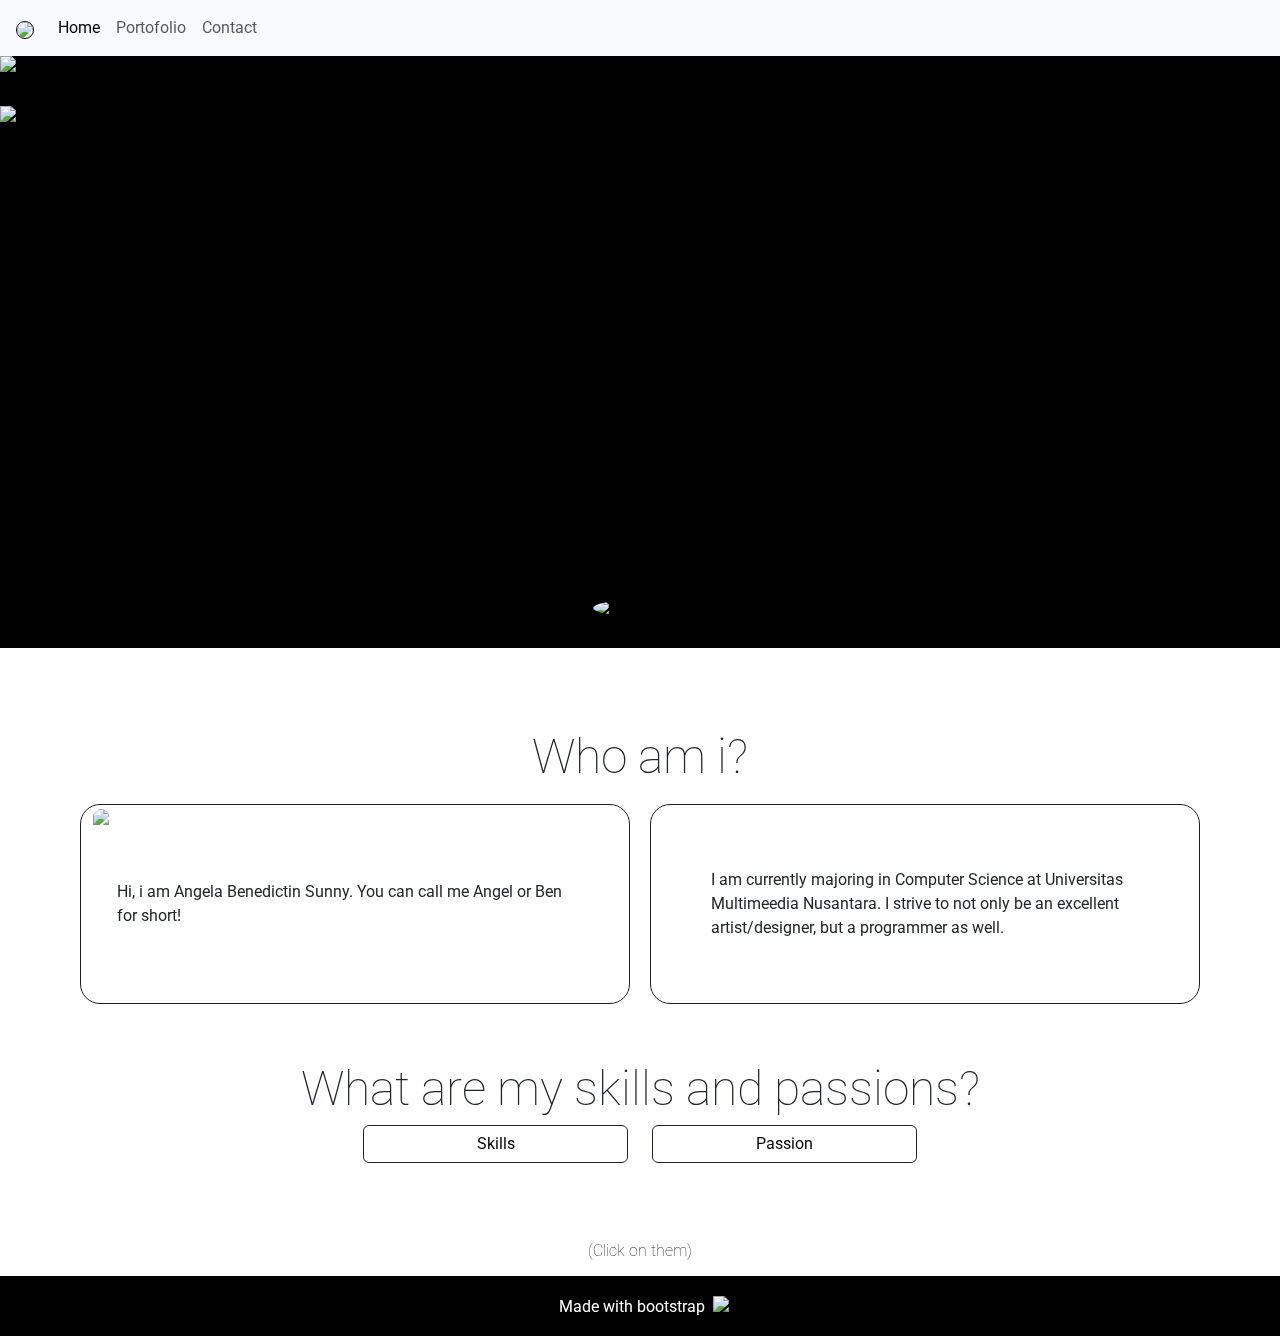
==== index.html @ f432593c "Add files via upload" ====
<!DOCTYPE html>
<html lang="en">
<head>
    <meta charset="UTF-8">
    <meta name="viewport" content="width=device-width, initial-scale=1.0">
    <title>Angela Benedictin Sunny | Personal Website</title>
    <link rel="stylesheet" href="style.css">
    <link href="https://cdn.jsdelivr.net/npm/bootstrap@5.3.3/dist/css/bootstrap.min.css" rel="stylesheet" integrity="sha384-QWTKZyjpPEjISv5WaRU9OFeRpok6YctnYmDr5pNlyT2bRjXh0JMhjY6hW+ALEwIH" crossorigin="anonymous">
    <link rel="preconnect" href="https://fonts.googleapis.com">
    <link rel="preconnect" href="https://fonts.gstatic.com" crossorigin>
    <link href="https://fonts.googleapis.com/css2?family=Roboto:wght@300;400;500;700&display=swap" rel="stylesheet">
    <link rel="icon" href="assets/logo.png" type="image/icon type">
</head>
<body>
    <nav class="navbar navbar-expand-lg navbar-light bg-light px-3">
    <div class="container-fluid">
        <a class="navbar-brand" href="#">
            <img class="border-1" src="assets/logo.png" style="width:30px; border-radius: 90px; border:solid 1px black;">
        </a>
        <button class="navbar-toggler" type="button" data-bs-toggle="collapse" data-bs-target="#navbarNavAltMarkup" aria-controls="navbarNavAltMarkup" aria-expanded="false" aria-label="Toggle navigation">
            <span class="navbar-toggler-icon"></span>
        </button>
        <div class="collapse navbar-collapse" id="navbarNavAltMarkup">
            <div class="navbar-nav">
            <a class="nav-item nav-link active" href="index.html">Home</a>
            <a class="nav-item nav-link" href="portofolio.html">Portofolio</a>
            <a class="nav-item nav-link" href="contact.html">Contact</a>
            </div>
        </div>
    </div>
    </nav>

    <div id="hero" class="container-fluid">
        <div class="bg">
            <img class="bgigms" id="bg" src="assets/BG/BG.png"/>
            <h1 class="pt-5 aboutme" id="aboutme" style="mix-blend-mode: color-dodge; color:rgb(104, 94, 9)"> About me </h1>
            <img class="bgigms" id="farM" src="assets/BG/M2.png"/>
            <img class="bgigms" id="M" src="assets/BG/M1.png"/>
            <img class="bgigms" id="farS" src="assets/BG/S2.png"/>
            <img class="bgigms" id="S" src="assets/BG/S1.png"/>
            <img class="bgigms" id="sun" src="assets/BG/sun.png"/>
        </div>
    </div>

    <div class="container-fluid forpic"> 
        <img id="me" class="mx-auto d-block" src="./assets/pfp.png"/>
    </div>

    <div class="container-fluid second"> 
        <div class="container mx-auto"> 
            <h1 class="mt-5 headerT">Who am i?</h1>
        </div>

        <div class="container mx-auto">
            <div class="row row-cols-2 justify-content-evenly">
                <div class="col boxes d-flex align-items-center"> 
                    <img class="wave" src="assets/wave.png">
                    <div class="aboutme2">
                        <div class="mx-2" style="width:90%;"> Hi, i am Angela Benedictin Sunny.
                            You can call me Angel or Ben for short!
                        </div>
                    </div>
                </div>

                <div class="col boxes d-flex align-items-center"> 
                    <div class="mx-5"> I am currently majoring in Computer Science at Universitas Multimeedia Nusantara. I strive to not only be an excellent artist/designer, but a programmer as well. </div>
                </div>
            </div>
        </div>
    </div>

    <div class="container-fluid third">
        <div class="container-fluid"> 
            <h1 class="mt-3 px-2 headerT">What are my skills and passions?</h1>
        </div>
        
        <div class="container-fluid"> 
            <div class = "container-fluid row justify-content-center"> 
                <div class="col-6 ">
                    <p class="d-flex flex-row-reverse">
                        <a class="btn btn-light border-dark sizer" data-bs-toggle="collapse" href="#collapseExample" role="button" aria-expanded="false" aria-controls="collapseExample">
                            Skills
                        </a>
                    </p>
                    <div class="collapse" id="collapseExample">
                        <div class="card card-body">
                            I am able to do work with any kinds of 2d art related skills, be it illustrations, logo designs, character designs, and vector art. You name it and i will make it!
                            <br><br>
                            As for programming, i am still at a newbie level (Take this website as a proof lol). Though, i am always willing to learn! 
                            <br><br>
                            <img class="imgabout"src="assets/art.png"/>
                        </div>
                    </div>
                </div>
                <div class="col-6">
                    <p>
                        <a class="btn btn-light border-dark sizer" data-bs-toggle="collapse" href="#collapseExample2" role="button" aria-expanded="false" aria-controls="collapseExample2">
                          Passion
                        </a>
                    </p>
                    <div class="collapse" id="collapseExample2">
                        <div class="card card-body">
                            I have a passion for learning biology related subjects, anything that correlates with the evolution of creatures. (Yes i love dinosaurs).
                            <br><br>
                            I also love to draw and this relates to biology. How? I get to use the knowledge from biology and draw cool creatures with it! :3
                            <br><br>
                            At last, i am passionate about learning anything in general.
                            <br><br>
                            <img class="imgabout" src="assets/bio.png"/>
                        </div>
                    </div>
                </div>
            </div>
        </div>

        <div class="container mx-auto">
            <h1 class="mt-3 mb-3 headerT" style="font-size: 1em;">(Click on them)</h1>
        </div>
    </div>

    <div class="container-fluid footer">
        <div class="d-flex justify-content-center" style="padding-top: 15px;">
            <div class="text-center pt-1 mx-2" style="color:rgb(255, 255, 255);">
                Made with bootstrap
            </div>
    
            <div>
                <img style="width:30px" src="assets/bootstrap.png"/>
            </div>
        </div>
    </div>

    
    <script src="https://cdn.jsdelivr.net/npm/bootstrap@5.3.3/dist/js/bootstrap.bundle.min.js" integrity="sha384-YvpcrYf0tY3lHB60NNkmXc5s9fDVZLESaAA55NDzOxhy9GkcIdslK1eN7N6jIeHz" crossorigin="anonymous">
    </script>
    <script>
        let mountainfar = document.getElementById('farM'); 
        let mountain = document.getElementById('M'); 
        let sunflowerfar = document.getElementById('farS'); 
        let sunflower = document.getElementById('S');   
        let sun = document.getElementById('sun'); 
        let bg = document.getElementById('bg');
        let aboutme = document.getElementById('aboutme');

        window.addEventListener('scroll', function(){
            let value = window.scrollY;
                sun.style.top = value * 0.50 + 'px';
                sunflower.style.top = value * 0.3  + 'px';
                mountain.style.top = value * 0.20 + 'px';
                sunflowerfar.style.top = value * 0.25 + 'px';
                mountainfar.style.top = value * 0.16 + 'px';
                bg.style.top = value * -0.60 + 'px';
                aboutme.style.top = value * 0.45 + 'px';
        });
    </script>
    
</body>
</html>
---- style.css ----
body {
    font-family: "Roboto", sans-serif !important;
}

.container-fluid,.container{
    padding-left: 0 !important;
    padding-right: 0 !important;
    margin-left: 0 !important;
    margin-right: 0 !important;
}


#hero{
    background-color: rgb(0, 0, 0);
    height: 590px;
    width: 100%;
    overflow: hidden;
}

.forpic{
    background-color: rgb(255, 255, 255);
}

.col-12.push{
    height: 450px;
}

.bg{
    position: relative;
}

h1.aboutme{
    position: absolute;   
    font-size: 11.3em !important;
    z-index: 1;
    color: white;
    font-weight: lighter;
    height: 590px;
    min-width: 58%;
    text-align : left;
    margin-top : 30px 
}


.headerT{
    font-size : 3em;
    font-weight: lighter;
    text-align: center !important; 
    width: 100% !important;
    background-color: rgb(255, 255, 255);
}

.container-fluid.forpic{
    background-color: rgb(255, 255, 255);
    height: 0px;
}

.bg > img {
    height: 590px;
    position: absolute;
}

#bg{
    z-index: 0;
}

#sun {
    z-index: 1;
}

#farM{
    z-index: 2;
}

#M{
    z-index: 3;
}

#farS{  
    z-index: 4;
}

#S{
    padding-top:50px;
    z-index: 5;
}

.forpic{
    border: 1px solid rgb(0, 0, 0);
    height: 500px;
}

.second{
    margin-top: 80px;
}

.imgabout{
    width: 200px;
    margin: auto;
}

#me{
    width: 6em;
    border-radius: 100%;
    margin-top: -3rem !important;
    position: relative;
    z-index: 10000;
    border : solid 1px black;   
}

.container-fluid.second{
    background-color: #ffffff; 
    padding-bottom: 30px;
}

.container-fluid .aboutme{
    text-align: center;
    font-optical-sizing: auto;
    font-weight: lighter;
    font-size: 3em;
    font-style: normal;
}

.height{
    background-color: rgb(255, 255, 255); 
    height: 500px;
}

.col.boxes{
    height: 200px;
    background-color: rgb(255, 255, 255);
    border-radius: 20px;
    border: solid 1px rgb(33, 31, 30);
    max-width: 550px;
    min-width : 400px; 
    margin: 10px;
}

.row{
    background-color: rgb(255, 255, 255);
    min-height: 100px;
}

.wave{
    height: 190px;
    border-radius: 20px;
}

.aboutme2 p {
    font-size: 1.9em;
}

.container-fluid.third{
    min-height: 0px;
}

.btn-light{
    min-width: 90%;
    max-width: 100%;
    background-color: rgb(255, 255, 255) !important;
}

.btn{
    transition-duration: 4s;
}

.btn:hover{
    background-color: rgb(199, 199, 199) !important;
    color : rgb(255, 255, 255) !important;
}

.row{
    width: 100%;
    background-color: rgb(255, 255, 255) !important;
    margin: auto; 
}

.text{
    font-size: large;
    text-align: center;
}

.button{
    background-color: #ffffff !important;
}

.clouds{
    animation: cloud 100s linear infinite;
}

@keyframes cloud {
    0%   {transform:translateX(-20%);}
    100% {transform:translateX(100%);}
}

.footer{
    background-color: rgb(0, 0, 0);
    height: 60px;
}

.sizer{
    min-width: 43%;
}

.row{
    background-color: rgb(255, 255, 255) !important;
    margin: 0 !important;
    padding: 0 !important;
}


@media (max-width:780px){
    h1.aboutme{
        position: absolute;   
        font-size: 7.5em !important;
        z-index: 1;
        color: rgb(255, 0, 0);
        font-weight: lighter;
        height: 590px;
        min-width: 80%;
        text-align : left;
        margin-top : 30px; 
        margin-left : 50px;
    }

    .finalone{
        margin-bottom: 35px !important;
    }

    
}

@media (max-width:580px){
    h1.aboutme{
        position: absolute;   
        font-size: 6.3em !important;
        z-index: 1;
        color: rgb(255, 0, 0);
        font-weight: lighter;
        height: 590px;
        min-width: 50%;
        text-align : center;
        margin-top : 30px;
        padding-left: 0px !important;
        margin-left: 23px !important; 
    }
}
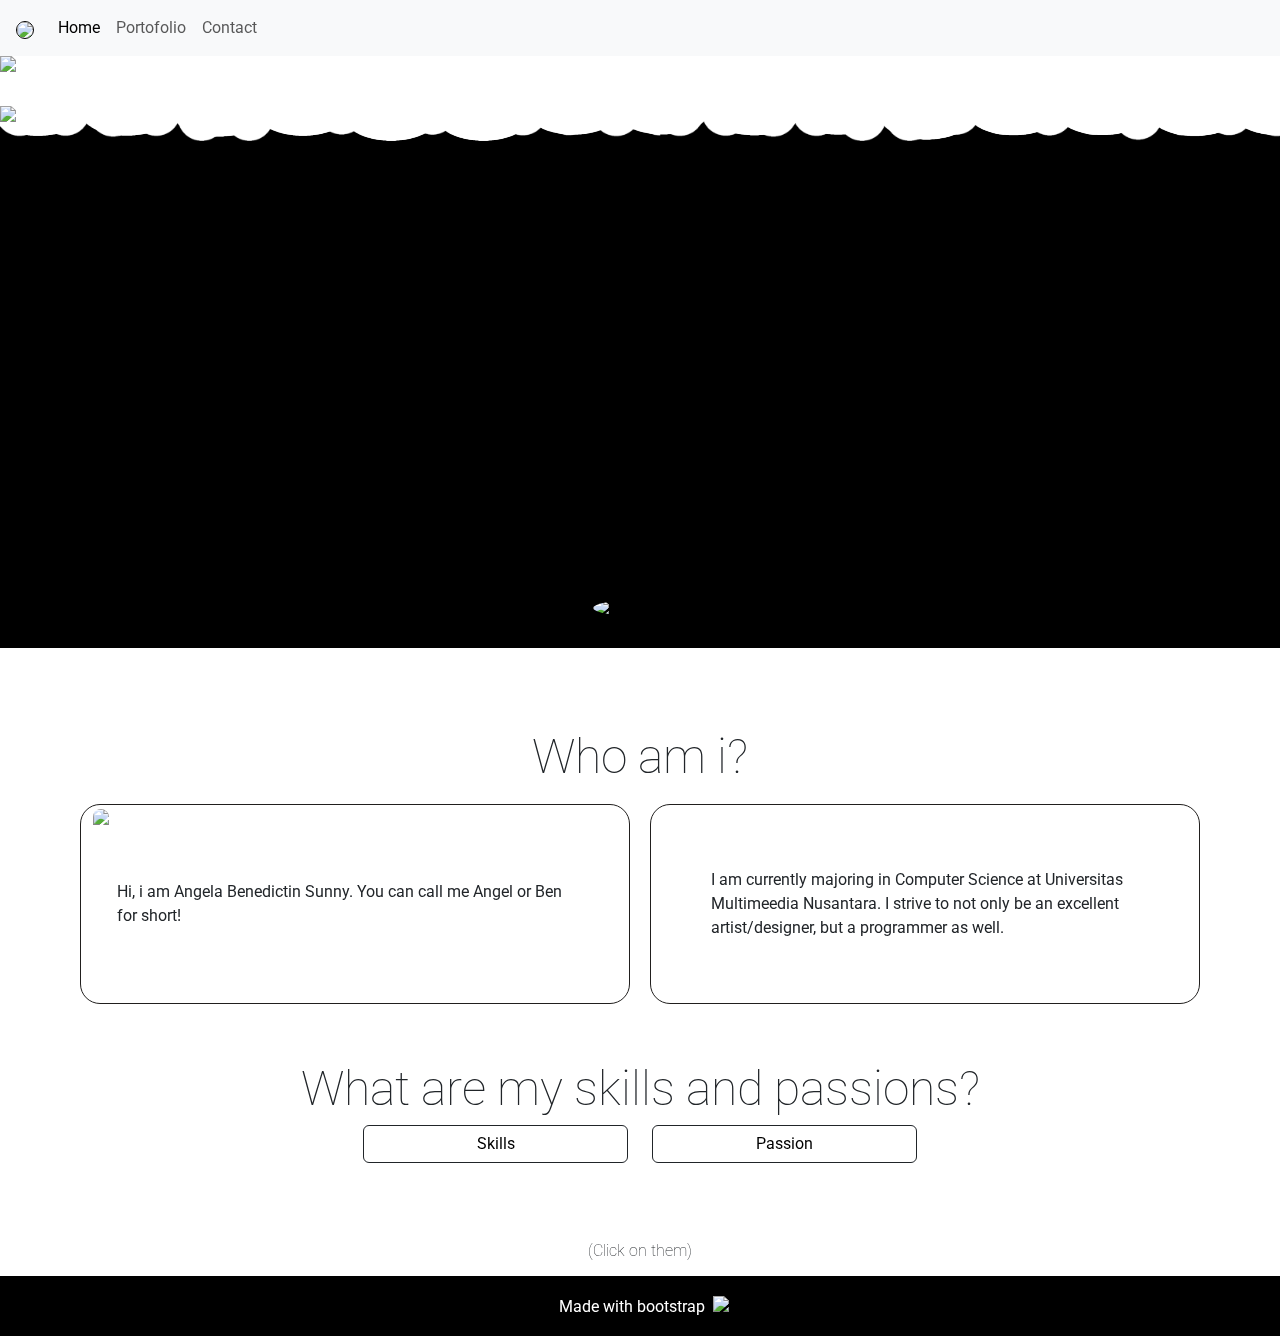
==== commit dc1254ca: "Merge pull request #1 from Not-Baguette/main" ====
--- a/index.html
+++ b/index.html
@@ -39,6 +39,7 @@
             <img class="bgigms" id="farS" src="assets/BG/S2.png"/>
             <img class="bgigms" id="S" src="assets/BG/S1.png"/>
             <img class="bgigms" id="sun" src="assets/BG/sun.png"/>
+            <img class="cloud" id="cloud" src="assets/cloud.png"/>
         </div>
     </div>
 
--- a/style.css
+++ b/style.css
@@ -208,7 +208,27 @@
     padding: 0 !important;
 }
 
-
+#cloud {
+    position: absolute;
+    top: 0;
+    left: 0;
+    width: 100%;
+    height: 150px;
+    z-index: 1;
+    background: url('assets/cloud.png') repeat-x;
+    background-size: auto 100%;
+    filter: brightness(0) invert(1);
+    animation: moveClouds 100s linear infinite;
+}
+
+@keyframes moveClouds {
+    0% {
+        background-position: 0 0;
+    }
+    100% {
+        background-position: -1000px 0;
+    }
+}
 @media (max-width:780px){
     h1.aboutme{
         position: absolute;   
@@ -244,4 +264,7 @@
         padding-left: 0px !important;
         margin-left: 23px !important; 
     }
+    #cloud {
+        height: 100px;
+    }
 }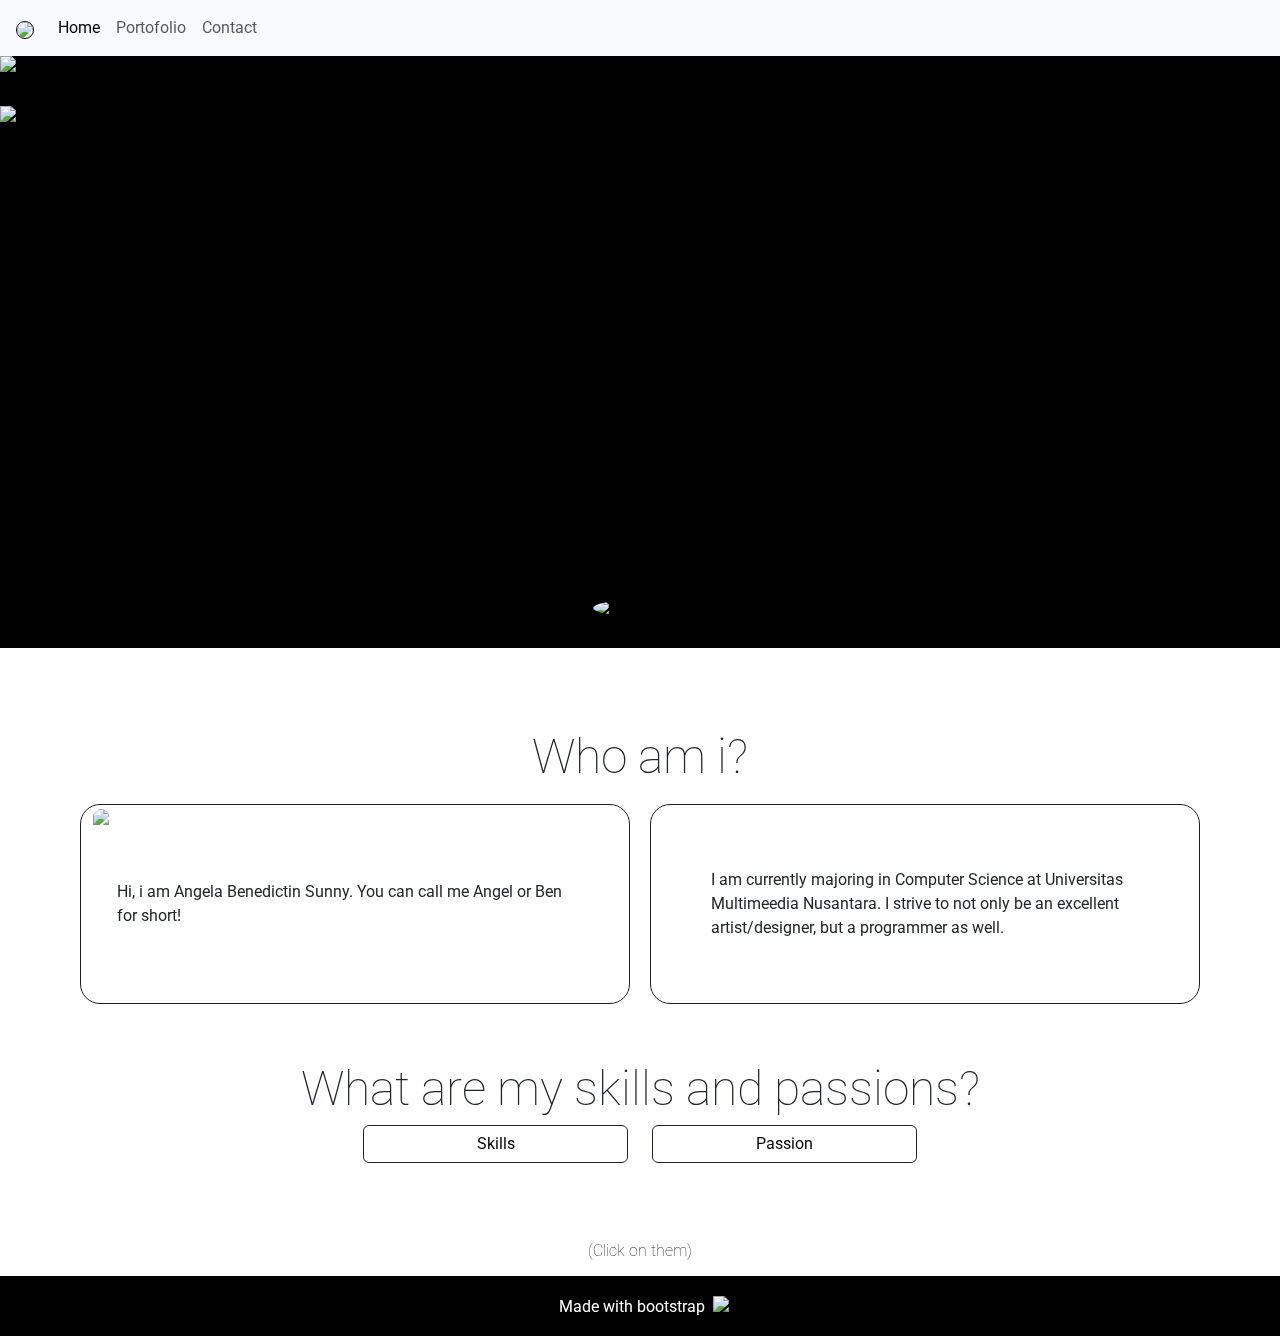
==== commit cfa482fb: "added some stuff" ====
--- a/index.html
+++ b/index.html
@@ -39,7 +39,6 @@
             <img class="bgigms" id="farS" src="assets/BG/S2.png"/>
             <img class="bgigms" id="S" src="assets/BG/S1.png"/>
             <img class="bgigms" id="sun" src="assets/BG/sun.png"/>
-            <img class="cloud" id="cloud" src="assets/cloud.png"/>
         </div>
     </div>
 
--- a/style.css
+++ b/style.css
@@ -169,6 +169,18 @@
     color : rgb(255, 255, 255) !important;
 }
 
+.btn:active{
+    background-color: rgb(199, 199, 199) !important;
+    color : rgb(255, 255, 255) !important;
+    transform : scale(0.97);
+    transition : 0.1s ease;
+}
+
+#me:hover{
+    transition : 0.2s ease;
+    transform : scale(1.09);
+}
+
 .row{
     width: 100%;
     background-color: rgb(255, 255, 255) !important;
@@ -184,15 +196,6 @@
     background-color: #ffffff !important;
 }
 
-.clouds{
-    animation: cloud 100s linear infinite;
-}
-
-@keyframes cloud {
-    0%   {transform:translateX(-20%);}
-    100% {transform:translateX(100%);}
-}
-
 .footer{
     background-color: rgb(0, 0, 0);
     height: 60px;
@@ -208,12 +211,24 @@
     padding: 0 !important;
 }
 
+.col-3 a:hover{
+    transition : 0.5s ease;
+    transform : scale(1.1);
+}
+
+.col-3 a:active{
+    transition : 0.08s ease;
+    transform : scale(0.9);
+}
+
 #cloud {
+    opacity: 70%;
+    mix-blend-mode: overlay;
     position: absolute;
     top: 0;
     left: 0;
     width: 100%;
-    height: 150px;
+    height: 170px;
     z-index: 1;
     background: url('assets/cloud.png') repeat-x;
     background-size: auto 100%;
@@ -226,7 +241,7 @@
         background-position: 0 0;
     }
     100% {
-        background-position: -1000px 0;
+        background-position: 1000px 0;
     }
 }
 @media (max-width:780px){
